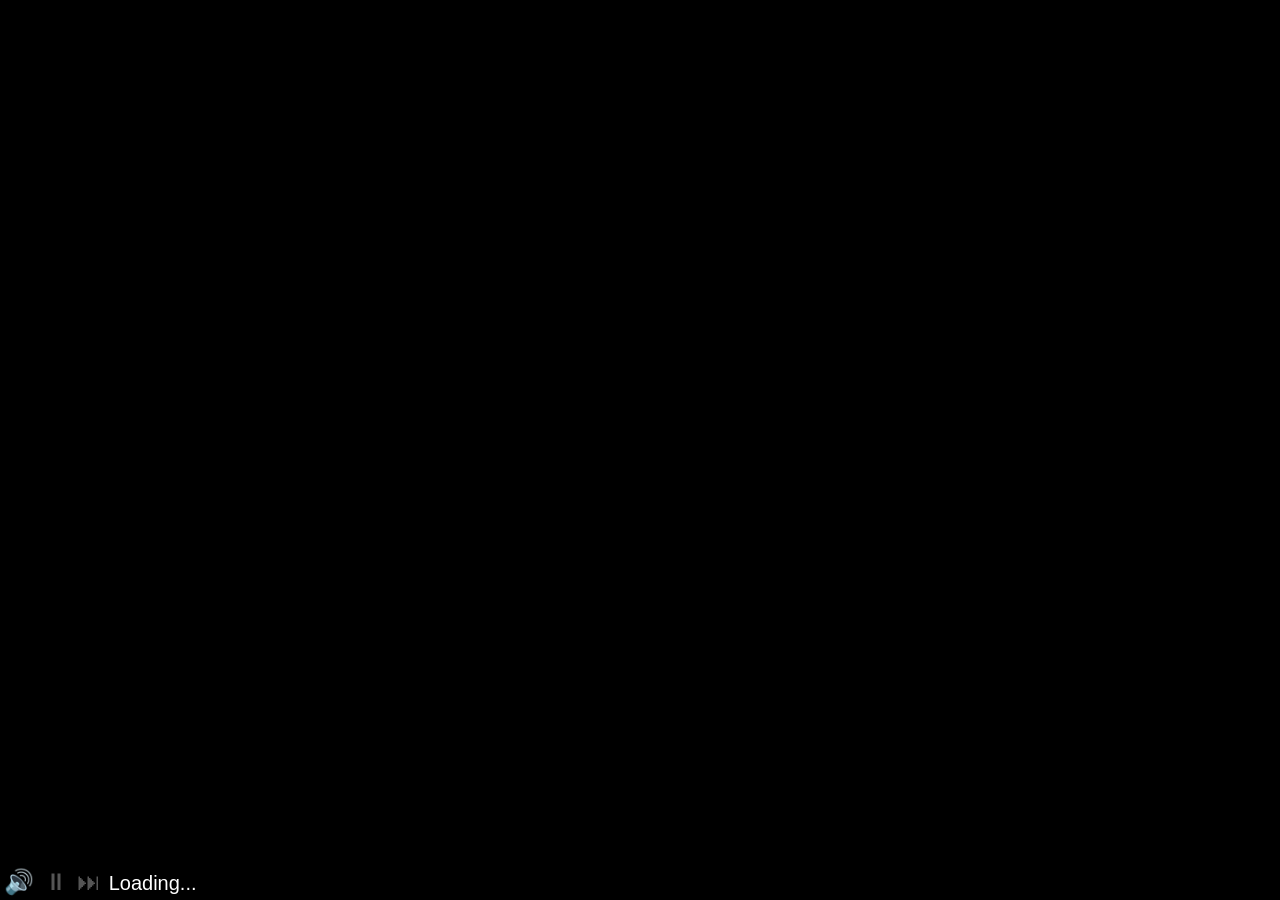
==== index.html @ ee32086f "Initial commit" ====
<!DOCTYPE html>
<html>

<head>
	<meta charset="utf-8">
	<meta name="viewport" content="width=device-width">
	<script src="https://ajax.googleapis.com/ajax/libs/jquery/3.6.0/jquery.min.js"></script>
	<title>Fungi Radio</title>
	<link href="style.css" rel="stylesheet" type="text/css" />
</head>

<body onkeydown="keycontrols(event)" id="body">
	<div id="player"></div>
	<div id="thecontainer">
		<div id="album" onclick="radiolist_openup()">
			<img draggable="false" id="album_art" src="">
		</div>
		<div id="radiolist">
		</div>
		<div id="controls">
			<span class="control_button" id="control_mute" onclick="mute()">🔊</span>
			<span class="control_button" id="control_pause" onclick="pause()">⏸</span>
			<span class="control_button" id="control_skip" onclick="skip()">⏭</span>
			<span id="status">Loading...</span>
		</div>
	</div>
	<script type="text/javascript" src="http://ajax.googleapis.com/ajax/libs/jquery/1.6.2/jquery.min.js"> </script>
	<script src="script.js"></script>
</body>

</html>
---- style.css ----
body {
	background-color: black;
	background-image: url("https://media.discordapp.net/attachments/392834398153867267/1053426940125655172/image.png");
	backdrop-filter: brightness(100%);
	background-repeat: no-repeat;
	background-size: cover;
	font-family: sans-serif;
	color: white;
	margin: 0px 0px 0px 0px;
	height: 100%;
	-webkit-user-select: none; /* Safari */
  	-ms-user-select: none; /* IE 10 and IE 11 */
  	user-select: none; /* Standard syntax */
}

html {
	height: 100%;
}

@keyframes albumanimation {
	from {transform: scaleX(1);}
	to {transform: scaleX(-1);}
}

@keyframes album_fadeout {
	from {
		transform: scaleY(1);
	}
	to {
		transform: scaleY(0);
	}
}

@keyframes album_fadein {
	from {
		transform: scaleY(0);
	}
	to {
		transform: scaleY(1);
	}
}

@keyframes bg_fadeout {
	from {
		backdrop-filter: brightness(100%);
	}
	to {
		backdrop-filter: brightness(0%);
	}
}

@keyframes bg_fadein {
	from {
		backdrop-filter: brightness(0%);
	}
	to {
		backdrop-filter: brightness(100%);
	}
}

#player {
	display: none;
}

#thecontainer {
	display: flex;
	flex-direction: column;
	height: 100%
}

#header {
	flex: 0 1 auto;
}

#album {
	display: flex;
	flex: 1 1 auto;
	justify-content: center;
    align-content: center;
    align-items: center;
}

#album_art {
	animation: albumanimation 4s alternate infinite ease-in-out;
	width: 50vmin;
  	/*animation-duration: 4s;
	animation-direction: alternate;
	animation-iteration-count: infinite;
	animation-timing-function: ease-in-out;*/
}

#controls {
	background-color: rgba(0,0,0,0.5);
	margin-left: 0px;
	margin-right: 0px;
	margin-bottom: 0px;
	padding-top: 4px;
	padding-bottom: 4px;
	padding-left: 2px;
	padding-right: 2px;
	flex: 0 1 auto;
	font-size: 1.25em;
	/*position:fixed;
	bottom:0;*/
}

.control_button {
	font-size: 1.2em;
	padding: 2px 2px 2px 2px;
	background-color: rgba(0,0,0,0.5);
	border: none;
	color: #555555;
}
.control_button:hover {
	font-size: 1.2em;
	background-color: rgba(100,100,100,0.5);
	color: #bbbbbb;
}

#radiolist {
	text-align: center;
	display: flex;
	overflow-y: scroll;
	flex: 1 1 auto;
	justify-content: center;
    align-content: center;
    align-items: center;
}

.radiolist_albums {
	width: 8em;
	margin: 0.1em;
	transform: scaleY(0);
}

/* width */
::-webkit-scrollbar {
  width: 10px;
}
 
/* Handle */
::-webkit-scrollbar-thumb {
  background: rgba(255,255,255,0.05); 
}

/* Handle on hover */
::-webkit-scrollbar-thumb:hover {
  background: rgba(255,255,255,0.25); 
}

hr {
	border-color: rgba(255,255,255,0.1);
	margin-left: 110px;
	margin-right: 100px;
}
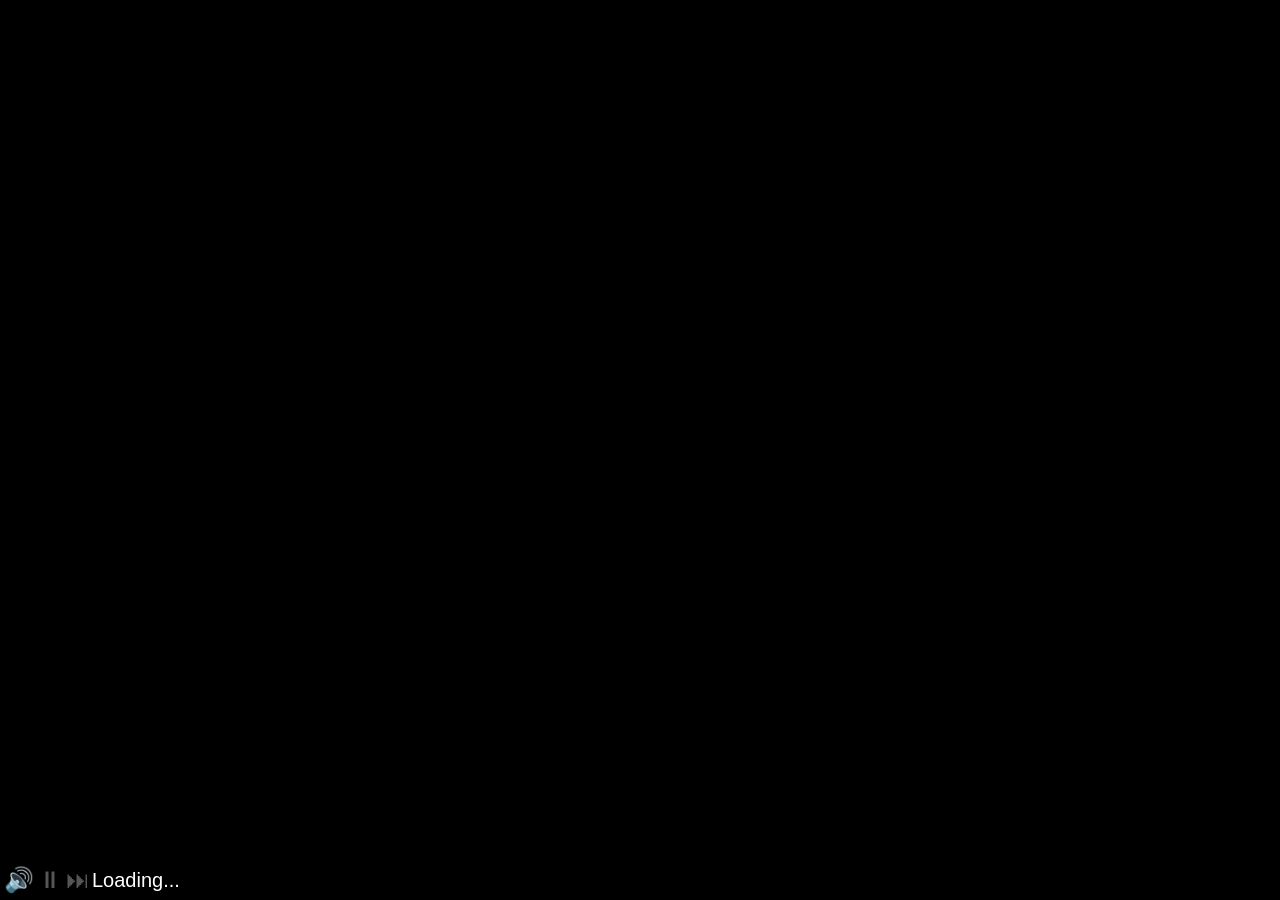
==== commit 32545f48: "Status bar is now always on one line." ====
--- a/index.html
+++ b/index.html
@@ -18,10 +18,11 @@
 		<div id="radiolist">
 		</div>
 		<div id="controls">
-			<span class="control_button" id="control_mute" onclick="mute()">🔊</span>
-			<span class="control_button" id="control_pause" onclick="pause()">⏸</span>
-			<span class="control_button" id="control_skip" onclick="skip()">⏭</span>
-			<span id="status">Loading...</span>
+			<div class="control_button" id="control_mute" onclick="mute()">🔊</div>
+			<div class="control_button" id="control_pause" onclick="pause()">⏸</div>
+			<div class="control_button" id="control_skip" onclick="skip()">⏭</div>
+			<div id="status">Loading...</div>
+			<div id="ticker"></div>
 		</div>
 	</div>
 	<script type="text/javascript" src="http://ajax.googleapis.com/ajax/libs/jquery/1.6.2/jquery.min.js"> </script>
--- a/style.css
+++ b/style.css
@@ -98,8 +98,12 @@
 	padding-bottom: 4px;
 	padding-left: 2px;
 	padding-right: 2px;
-	flex: 0 1 auto;
+	/*flex: 0 1 auto;*/
+	display: flex;
+	align-items: center;
 	font-size: 1.25em;
+	justify-content: center;
+  	/*align-items: center;*/
 	/*position:fixed;
 	bottom:0;*/
 }
@@ -115,6 +119,24 @@
 	font-size: 1.2em;
 	background-color: rgba(100,100,100,0.5);
 	color: #bbbbbb;
+}
+#status, .control_button {
+	flex-grow: 0;
+	white-space: nowrap;
+}
+
+#ticker {
+	width: 100%;
+	flex-grow: 1;
+	overflow-x: scroll;
+	white-space: nowrap;
+}
+
+#ticker::-webkit-scrollbar {
+	display: none;
+}
+#status::-webkit-scrollbar {
+	display: none;
 }
 
 #radiolist {
@@ -152,4 +174,5 @@
 	border-color: rgba(255,255,255,0.1);
 	margin-left: 110px;
 	margin-right: 100px;
-}+}
+
